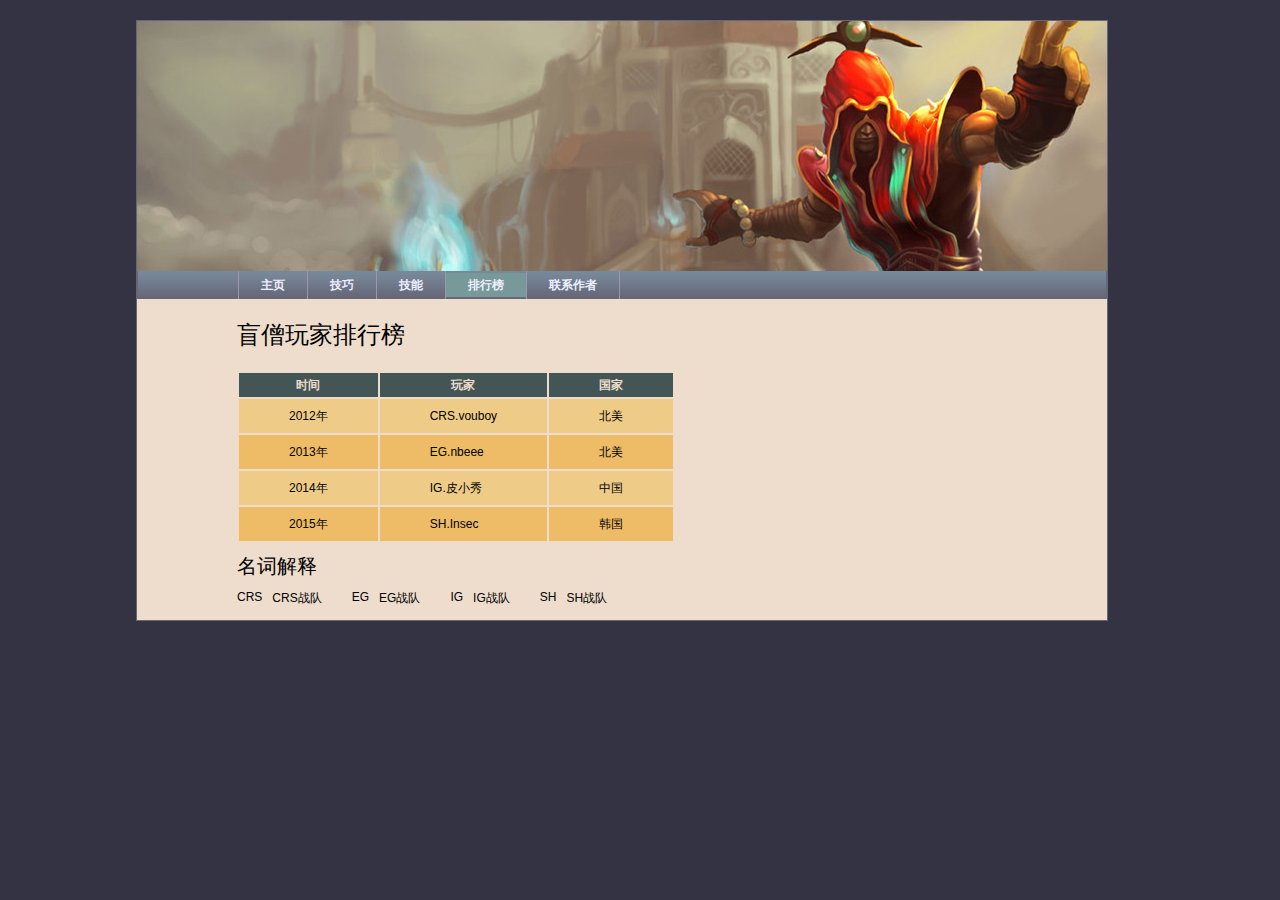
==== paihang.html @ 6f361c70 "files" ====
<!doctype html>
<html>
<head>
<meta charset="utf-8">
<title>盲僧-主页</title>
<link rel="stylesheet" href="css/reset.css" />
<link rel="stylesheet" href="css/index.css" />
</head>
<body>
<header>
	<div id="banner_4"></div>
    <nav>
    	<ul>
        	<li><a href="index.html">主页</a></li>
            <li><a href="jiqiao.html">技巧</a></li>
            <li><a href="jineng.html">技能</a></li>
            <li><a href="paihang.html">排行榜</a></li>
            <li><a href="lianxi.html">联系作者</a></li>
        </ul>
    </nav>
</header>
<article id="paihang">
	<h1>盲僧玩家排行榜</h1>
	<table>
    	<tr>
        	<th>时间</th>
            <th>玩家</th>
            <th>国家</th>
        </tr>
        <tr>
        	<td>2012年</td>
            <td><span title="CRS战队">CRS</span>.vouboy</td>
            <td>北美</td>
        </tr>
        <tr>
        	<td>2013年</td>
            <td><span title="EG战队">EG</span>.nbeee</td>
            <td>北美</td>
        </tr>
        <tr>
        	<td>2014年</td>
            <td><span title="IG战队">IG</span>.皮小秀</td>
            <td>中国</td>
        </tr>
        <tr>
        	<td>2015年</td>
            <td><span title="SH战队">SH</span>.Insec</td>
            <td>韩国</td>
        </tr>
    </table>
</article>
</body>
<script src="js/index.js"></script> 
</html>
---- css/index.css ----
@charset "utf-8";
html {
	background: #334 url(images/background.jpg) repeat-x 0 0;
	padding: 0px;
	margin: auto;
}
body {
	width: 970px;
	margin: 20px 136px;
	border: #667 solid 1px;
	font: 12px "Trebuchet MS", Arial, Helvetica, sans-serif;
}
a {
	text-decoration: none;
	font-weight: bold;
}
.selected {
	background: #799;
}
.selected:hover {
	background: #799;
	color: #eef;
}
#banner_1 {
	background: url(../img/banner-1.jpg) no-repeat 0 0;
	height: 250px;
}
#banner_2 {
	background: url(../img/banner-2.jpg) no-repeat 0 0;
	height: 250px;
}
#banner_3 {
	background: url(../img/banner-3.jpg) no-repeat 0 0;
	height: 250px;
}
#banner_4 {
	background: url(../img/banner-4.jpg) no-repeat 0 0;
	height: 250px;
}
#banner_5 {
	background: url(../img/banner-5.jpg) no-repeat 0 0;
	height: 250px;
}
nav {
	background: url(../img/nav.gif) repeat-x 0 0;
	height: 28px;
	border-left: #667 solid 1px;
	border-right: #667 solid 1px;
}
nav ul {
	margin-left: 100px;
	border-left: #99a solid 1px;
	height: 28px;
}
nav li {
	float: left;
	border-right: #99a solid 1px;
}
nav li a {
	line-height: 28px;
	padding: 5px 22px;
	color: #eef;
}
nav li a:hover {
	background: #eb6;
	color: #445;
}
article {
	padding: 20px 100px 30px;
	background: #edc;
}
article h1 {
	font-size: 24px;
	margin-bottom: 8px;
}
article p {
	line-height: 24px;
}
article a {
	background: #eb6;
	color: #345;
}
article a:hover {
	background: #fb5;
	color: #778;
}
#container {
	width: 150px;
	height: 150px;
	position: relative;
	overflow: hidden;
	margin-top: 10px;
}
#img_con {
	position: absolute;
}
#frame {
	position: absolute;
	top: 0px;
	left: 0px;
}
/* jiqiao */
#jiqiao {
	margin-bottom: 25px;
	list-style-type: disc;
}
#jiqiao li {
	margin-bottom: 5px;
}
.hide {
	display: none;
}
.hide h2 {
	font-size: 20px;
	line-height: 30px;
}
.hide p {
	line-height: 30px;
}
/* jineng */
#jineng li {
	display: inline-block;
}
#jineng a {
	display: inline-block;
	height: 100px;
	border: #ba9 solid 1px;
}
#des {
	margin: 10px 0;
}
#img_jn {
	border: #ba9 solid 1px;
}
/* paihang */
table {
	margin-top: 20px;
	border-spacing: 2px;
	line-height: 24px;
}
th {
	background: #455;
	text-align: center;
	color: #edc;
	font-weight: bold;
}
td {
	padding: 5px 50px;
	cursor: pointer;
}
.even {
	background: #ec8;
}
.odd {
	background: #eb6;
}
.hover {
	background: #cba;
}
h3 {
	font-size: 20px;
	margin: 10px 0;
}
dd,dt {
	float: left;
}
dd {
	margin-right: 30px;
}
dt {
	margin-right: 10px;
}
/* lianxi */
input,textarea {
	display: block;
	margin: 5px 0 10px;
}
textarea {
	width: 300px;
	height: 100px;
}
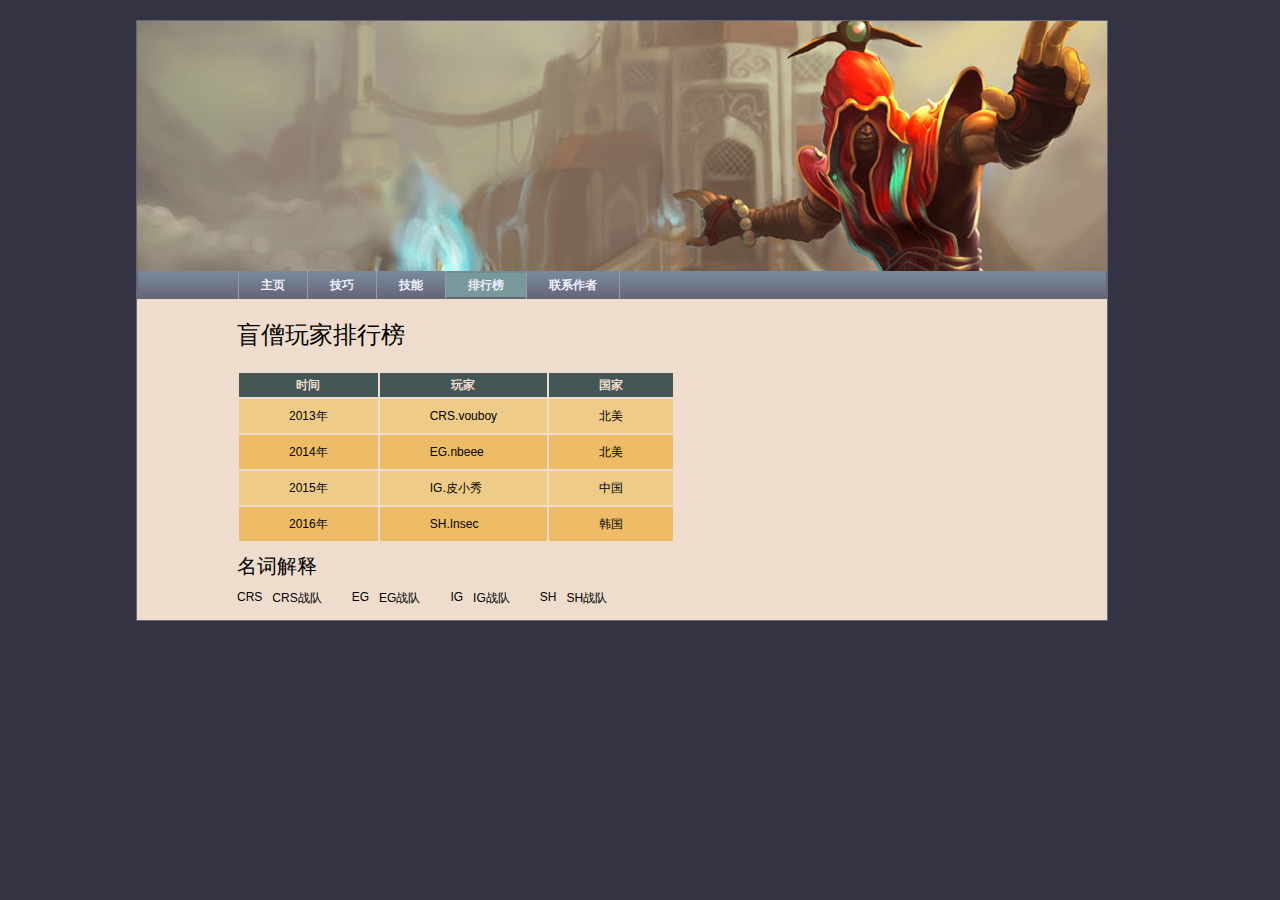
==== commit 81786b60: "Update paihang.html" ====
--- a/paihang.html
+++ b/paihang.html
@@ -11,7 +11,7 @@
 	<div id="banner_4"></div>
     <nav>
     	<ul>
-        	<li><a href="index.html">主页</a></li>
+            <li><a href="index.html">主页</a></li>
             <li><a href="jiqiao.html">技巧</a></li>
             <li><a href="jineng.html">技能</a></li>
             <li><a href="paihang.html">排行榜</a></li>
@@ -28,22 +28,22 @@
             <th>国家</th>
         </tr>
         <tr>
-        	<td>2012年</td>
+        	<td>2013年</td>
             <td><span title="CRS战队">CRS</span>.vouboy</td>
             <td>北美</td>
         </tr>
         <tr>
-        	<td>2013年</td>
+        	<td>2014年</td>
             <td><span title="EG战队">EG</span>.nbeee</td>
             <td>北美</td>
         </tr>
         <tr>
-        	<td>2014年</td>
+        	<td>2015年</td>
             <td><span title="IG战队">IG</span>.皮小秀</td>
             <td>中国</td>
         </tr>
         <tr>
-        	<td>2015年</td>
+        	<td>2016年</td>
             <td><span title="SH战队">SH</span>.Insec</td>
             <td>韩国</td>
         </tr>
